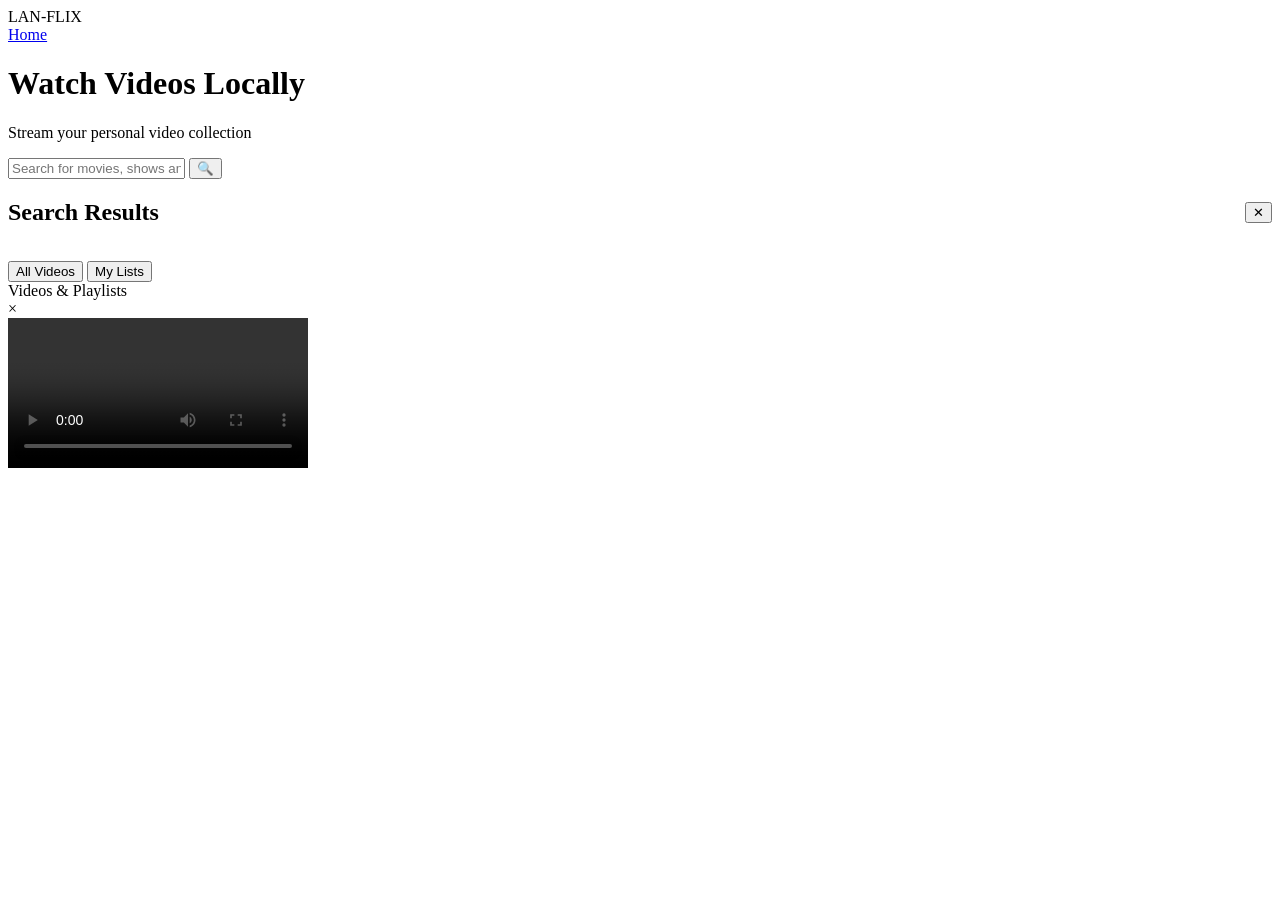
==== app/frontend/index.html @ 59cd325a "добавил отображение субтитров в модальном окне видео и улучшил стилизацию модального окна" ====
<!DOCTYPE html>
<html lang="en">
<head>
    <meta charset="UTF-8">
    <meta name="viewport" content="width=device-width, initial-scale=1.0">
    <title>LAN-FLIX</title>
    <link rel="stylesheet" href="/style.css">
</head>
<body>
    <nav class="navbar">
        <div class="logo">LAN-FLIX</div>
        <div style="display: flex; align-items: center; gap: 20px;">
            <a href="/" class="home-link">Home</a>            
        </div>
    </nav>

    <div class="hero">
        <div class="hero-content">
            <h1>Watch Videos Locally</h1>
            <p>Stream your personal video collection</p>
            <div class="hero-search-container">
                <div class="hero-search">
                    <input type="text" id="hero-search-input" placeholder="Search for movies, shows and more...">
                    <button onclick="heroSearch()">🔍</button>
                </div>
                <div id="hero-results"></div>
            </div>
        </div>
    </div>

    <div class="search-results-section" id="search-results-section">
        <div style="display: flex; align-items: center; justify-content: space-between; margin-bottom: 15px;">
            <h2 id="search-results-title">Search Results</h2>
            <button class="close-search" onclick="clearSearch()">✕</button>
        </div>
        <div id="search-results-list"></div>
    </div>

    <div class="content-section">
        <div class="category-tabs">
            <button class="category-tab active" onclick="filterCategory('all', this)">All Videos</button>           
            <button class="category-tab" onclick="showPlaylists()">My Lists</button>
        </div>

        <button class="back-btn" id="back-btn" style="display: none;" onclick="goBack()">
            ← Back to Browse
        </button>

        <div class="content-section-handle" onclick="toggleContentSection()">
            <span>Videos & Playlists</span>
        </div>

        <div id="video-container">
            <div class="loader"></div>
        </div>
    </div>

    <div class="video-player-modal" id="video-modal">
        <span class="close-modal" onclick="closeModal()">&times;</span>
        <div class="modal-body">
            <div class="modal-content">
                <video id="video-player" controls>
                    Your browser does not support the video tag.
                </video>
                <h2 id="modal-title" style="margin-top: 20px;"></h2>
            </div>
            <div class="modal-subtitles" id="video-subtitles"></div>
        </div>
    </div>


<script src="/common.js"></script>
</body>
</html>
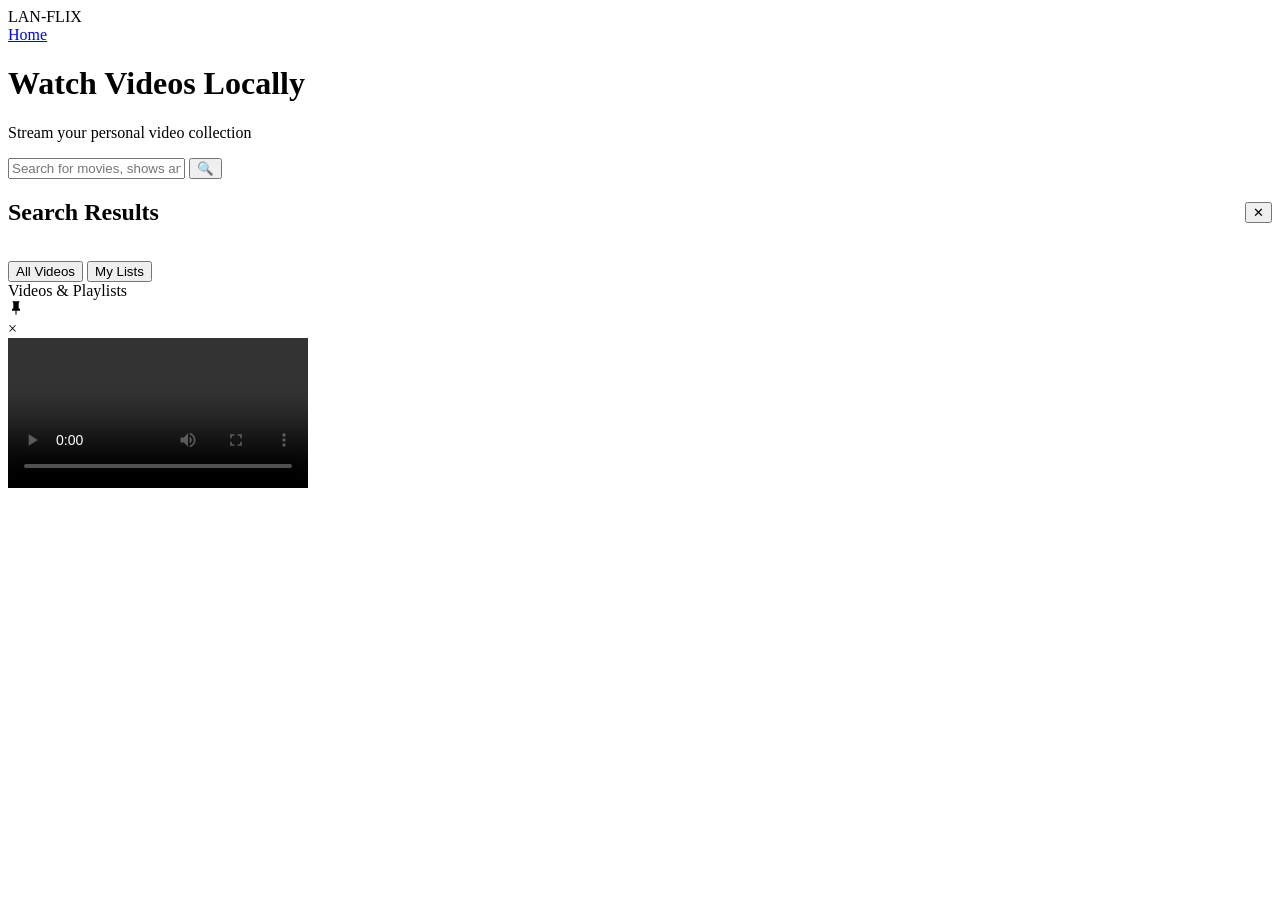
==== commit 2e232dbf: "add pin icon" ====
--- a/app/frontend/index.html
+++ b/app/frontend/index.html
@@ -37,19 +37,24 @@
     </div>
 
     <div class="content-section">
-        <div class="category-tabs">
-            <button class="category-tab active" onclick="filterCategory('all', this)">All Videos</button>           
-            <button class="category-tab" onclick="showPlaylists()">My Lists</button>
+        <div class="content-header">
+            <div class="category-tabs">
+                <button class="category-tab active" onclick="filterCategory('all', this)">All Videos</button>           
+                <button class="category-tab" onclick="showPlaylists()">My Lists</button>
+            </div>
+            <button class="back-btn" id="back-btn" style="display: none;" onclick="goBack()">
+                ← Back to Browse
+            </button>
+            <div class="content-section-handle" onclick="toggleContentSection()">
+                <span>Videos & Playlists</span>
+                <div id="pin-icon" class="pin-btn">
+            <svg viewBox="0 0 24 24" width="16" height="16" fill="currentColor">
+            <path d="M16,12V4H17V2H7V4H8V12L6,14V16H11.2V22H12.8V16H18V14L16,12Z" />
+        </svg>
+    </div>
+            </div>
+
         </div>
-
-        <button class="back-btn" id="back-btn" style="display: none;" onclick="goBack()">
-            ← Back to Browse
-        </button>
-
-        <div class="content-section-handle" onclick="toggleContentSection()">
-            <span>Videos & Playlists</span>
-        </div>
-
         <div id="video-container">
             <div class="loader"></div>
         </div>
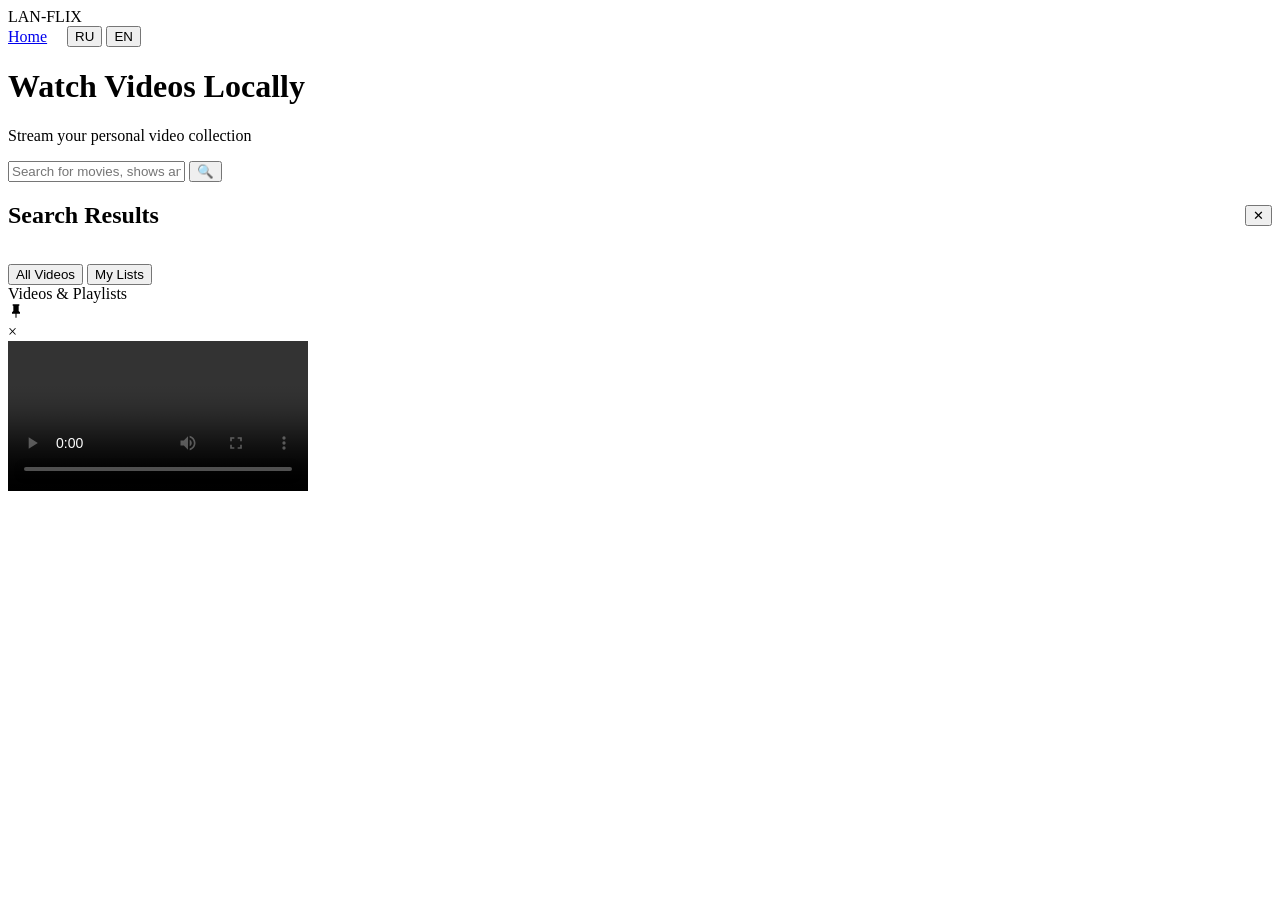
==== commit 9cf7a977: "add i18n localization" ====
--- a/app/frontend/index.html
+++ b/app/frontend/index.html
@@ -10,17 +10,21 @@
     <nav class="navbar">
         <div class="logo">LAN-FLIX</div>
         <div style="display: flex; align-items: center; gap: 20px;">
-            <a href="/" class="home-link">Home</a>            
+            <a href="/" class="home-link" data-i18n="nav.home">Home</a>
+            <div class="language-switcher">
+                <button class="lang-btn active" onclick="changeLanguage('ru')">RU</button>
+                <button class="lang-btn" onclick="changeLanguage('en')">EN</button>
+            </div>            
         </div>
     </nav>
 
     <div class="hero">
         <div class="hero-content">
-            <h1>Watch Videos Locally</h1>
-            <p>Stream your personal video collection</p>
+            <h1 data-i18n="hero.title">Watch Videos Locally</h1>
+            <p data-i18n="hero.subtitle">Stream your personal video collection</p>
             <div class="hero-search-container">
                 <div class="hero-search">
-                    <input type="text" id="hero-search-input" placeholder="Search for movies, shows and more...">
+                    <input type="text" id="hero-search-input" data-i18n-placeholder="hero.search.placeholder" placeholder="Search for movies, shows and more...">
                     <button onclick="heroSearch()">🔍</button>
                 </div>
                 <div id="hero-results"></div>
@@ -30,7 +34,7 @@
 
     <div class="search-results-section" id="search-results-section">
         <div style="display: flex; align-items: center; justify-content: space-between; margin-bottom: 15px;">
-            <h2 id="search-results-title">Search Results</h2>
+            <h2 id="search-results-title" data-i18n="search.results">Search Results</h2>
             <button class="close-search" onclick="clearSearch()">✕</button>
         </div>
         <div id="search-results-list"></div>
@@ -39,14 +43,17 @@
     <div class="content-section">
         <div class="content-header">
             <div class="category-tabs">
-                <button class="category-tab active" onclick="filterCategory('all', this)">All Videos</button>           
-                <button class="category-tab" onclick="showPlaylists()">My Lists</button>
+                <button class="category-tab active" onclick="filterCategory('all', this)" data-i18n="tabs.allVideos">All Videos</button>           
+                <button class="category-tab" onclick="showPlaylists()" data-i18n="tabs.myLists">My Lists</button>
             </div>
-            <button class="back-btn" id="back-btn" style="display: none;" onclick="goBack()">
-                ← Back to Browse
-            </button>
+            <div class="manage-playlist">
+                <button class="back-btn" id="back-btn" style="display: none;" onclick="goBack()">
+                    ← <span data-i18n="buttons.backToBrowse">Back to Browse</span>
+                </button>
+                <div id="playlist-name"></div>
+            </div>
             <div class="content-section-handle" onclick="toggleContentSection()">
-                <span>Videos & Playlists</span>
+                <span data-i18n="section.videosPlaylists">Videos & Playlists</span>
                 <div id="pin-icon" class="pin-btn">
             <svg viewBox="0 0 24 24" width="16" height="16" fill="currentColor">
             <path d="M16,12V4H17V2H7V4H8V12L6,14V16H11.2V22H12.8V16H18V14L16,12Z" />
@@ -56,7 +63,9 @@
 
         </div>
         <div id="video-container">
-            <div class="loader"></div>
+            <div class="video-row" id="video-row">
+            <div id ="row-loader" class="loader-anchor"></div>            
+            </div>
         </div>
     </div>
 
@@ -65,7 +74,7 @@
         <div class="modal-body">
             <div class="modal-content">
                 <video id="video-player" controls>
-                    Your browser does not support the video tag.
+                    <span data-i18n="video.notSupported">Your browser does not support the video tag.</span>
                 </video>
                 <h2 id="modal-title" style="margin-top: 20px;"></h2>
             </div>
@@ -74,6 +83,7 @@
     </div>
 
 
+<script src="/static/js/i18n.js"></script>
 <script src="/common.js"></script>
 </body>
 </html>
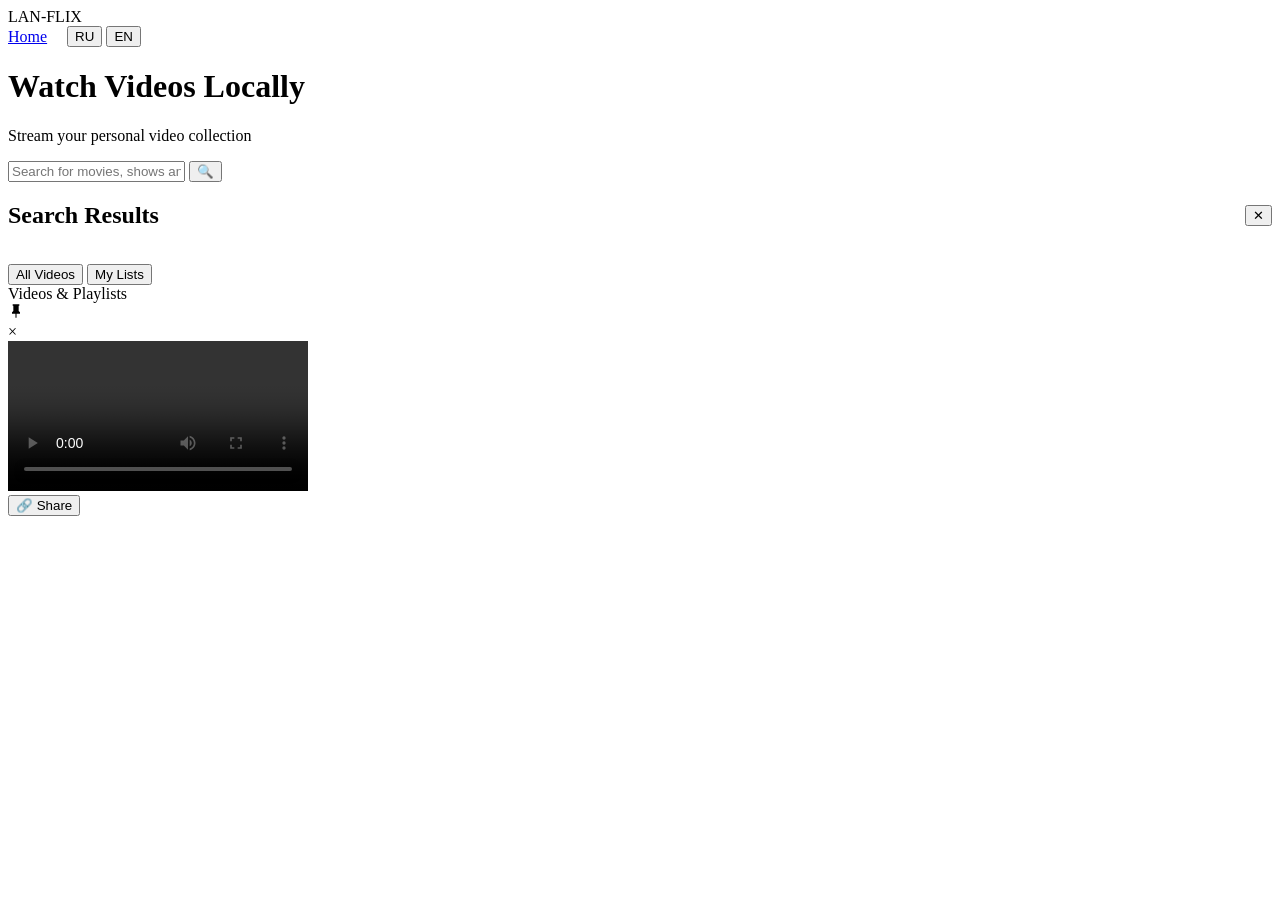
==== commit 64031839: "add share button" ====
--- a/app/frontend/index.html
+++ b/app/frontend/index.html
@@ -76,7 +76,13 @@
                 <video id="video-player" controls>
                     <span data-i18n="video.notSupported">Your browser does not support the video tag.</span>
                 </video>
-                <h2 id="modal-title" style="margin-top: 20px;"></h2>
+                <div class="video-controls-bar">
+                    <h2 id="modal-title" style="margin: 0; flex: 1;"></h2>
+                    <button class="share-button" onclick="copyShareLink()" data-i18n="buttons.shareWithTimecode" title="Share with current timestamp">
+                        <span class="share-icon">🔗</span>
+                        <span class="share-text" data-i18n="buttons.share">Share</span>
+                    </button>
+                </div>
             </div>
             <div class="modal-subtitles" id="video-subtitles"></div>
         </div>
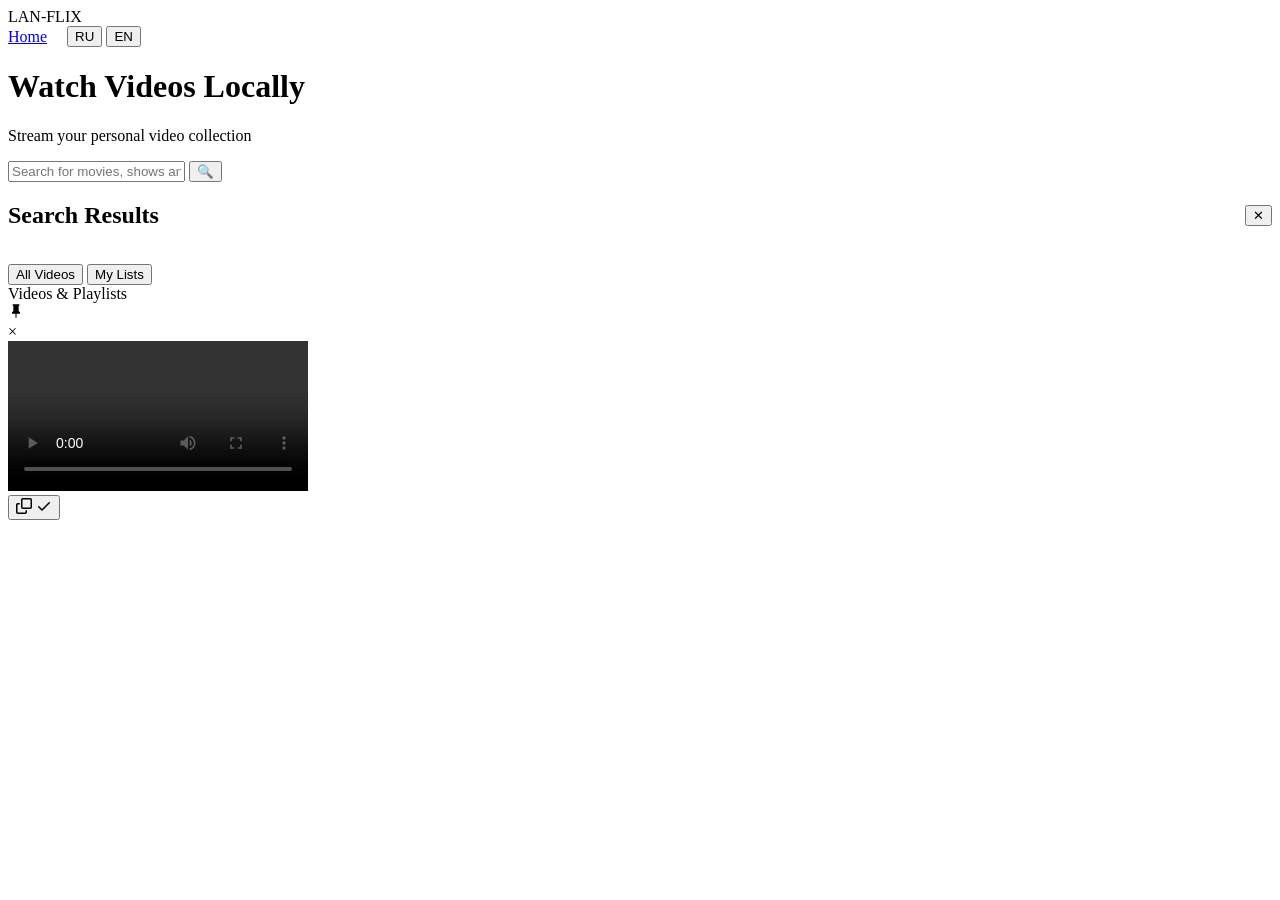
==== commit 1110b0f8: "feat(ui): add playlist copybutton and restyle share button" ====
--- a/app/frontend/index.html
+++ b/app/frontend/index.html
@@ -51,6 +51,7 @@
                     ← <span data-i18n="buttons.backToBrowse">Back to Browse</span>
                 </button>
                 <div id="playlist-name"></div>
+                
             </div>
             <div class="content-section-handle" onclick="toggleContentSection()">
                 <span data-i18n="section.videosPlaylists">Videos & Playlists</span>
@@ -78,9 +79,20 @@
                 </video>
                 <div class="video-controls-bar">
                     <h2 id="modal-title" style="margin: 0; flex: 1;"></h2>
-                    <button class="share-button" onclick="copyShareLink()" data-i18n="buttons.shareWithTimecode" title="Share with current timestamp">
-                        <span class="share-icon">🔗</span>
-                        <span class="share-text" data-i18n="buttons.share">Share</span>
+                    <button class="copy-button ClipboardButton btn btn-invisible js-clipboard-copy m-2 p-0 d-flex flex-justify-center flex-items-center share-button"
+                            aria-label="Copy video link with timestamp"
+                            data-copy-feedback="Copied!"
+                            data-tooltip-direction="w"
+                            onclick="copyShareLink()"
+                            title="Share with current timestamp"
+                            data-i18n-title="buttons.shareWithTimestamp">
+                        <svg aria-hidden="true" height="16" viewBox="0 0 16 16" version="1.1" width="16" data-view-component="true" class="octicon octicon-copy js-clipboard-copy-icon">
+                            <path d="M0 6.75C0 5.784.784 5 1.75 5h1.5a.75.75 0 0 1 0 1.5h-1.5a.25.25 0 0 0-.25.25v7.5c0 .138.112.25.25.25h7.5a.25.25 0 0 0 .25-.25v-1.5a.75.75 0 0 1 1.5 0v1.5A1.75 1.75 0 0 1 9.25 16h-7.5A1.75 1.75 0 0 1 0 14.25Z"></path>
+                            <path d="M5 1.75C5 .784 5.784 0 6.75 0h7.5C15.216 0 16 .784 16 1.75v7.5A1.75 1.75 0 0 1 14.25 11h-7.5A1.75 1.75 0 0 1 5 9.25Zm1.75-.25a.25.25 0 0 0-.25.25v7.5c0 .138.112.25.25.25h7.5a.25.25 0 0 0 .25-.25v-7.5a.25.25 0 0 0-.25-.25Z"></path>
+                        </svg>
+                        <svg aria-hidden="true" height="16" viewBox="0 0 16 16" version="1.1" width="16" data-view-component="true" class="octicon octicon-check js-clipboard-check-icon color-fg-success d-none">
+                            <path d="M13.78 4.22a.75.75 0 0 1 0 1.06l-7.25 7.25a.75.75 0 0 1-1.06 0L2.22 9.28a.751.751 0 0 1 .018-1.042.751.751 0 0 1 1.042-.018L6 10.94l6.72-6.72a.75.75 0 0 1 1.06 0Z"></path>
+                        </svg>
                     </button>
                 </div>
             </div>
@@ -88,6 +100,25 @@
         </div>
     </div>
 
+    <template id="playlist-name-template">
+        <div style="display: flex; align-items: center; gap: 10px;">
+            <h2 class="playlist-title"></h2>
+            <button class="copy-button ClipboardButton btn btn-invisible js-clipboard-copy m-2 p-0 d-flex flex-justify-center flex-items-center playlist-copy-button"
+                    aria-label=""
+                    data-copy-feedback="Copied!"
+                    data-tooltip-direction="w"
+                    onclick="copyPlaylistLink()"
+                    title="">
+                <svg aria-hidden="true" height="16" viewBox="0 0 16 16" version="1.1" width="16" data-view-component="true" class="octicon octicon-copy js-clipboard-copy-icon">
+                    <path d="M0 6.75C0 5.784.784 5 1.75 5h1.5a.75.75 0 0 1 0 1.5h-1.5a.25.25 0 0 0-.25.25v7.5c0 .138.112.25.25.25h7.5a.25.25 0 0 0 .25-.25v-1.5a.75.75 0 0 1 1.5 0v1.5A1.75 1.75 0 0 1 9.25 16h-7.5A1.75 1.75 0 0 1 0 14.25Z"></path>
+                    <path d="M5 1.75C5 .784 5.784 0 6.75 0h7.5C15.216 0 16 .784 16 1.75v7.5A1.75 1.75 0 0 1 14.25 11h-7.5A1.75 1.75 0 0 1 5 9.25Zm1.75-.25a.25.25 0 0 0-.25.25v7.5c0 .138.112.25.25.25h7.5a.25.25 0 0 0 .25-.25v-7.5a.25.25 0 0 0-.25-.25Z"></path>
+                </svg>
+                <svg aria-hidden="true" height="16" viewBox="0 0 16 16" version="1.1" width="16" data-view-component="true" class="octicon octicon-check js-clipboard-check-icon color-fg-success d-none">
+                    <path d="M13.78 4.22a.75.75 0 0 1 0 1.06l-7.25 7.25a.75.75 0 0 1-1.06 0L2.22 9.28a.751.751 0 0 1 .018-1.042.751.751 0 0 1 1.042-.018L6 10.94l6.72-6.72a.75.75 0 0 1 1.06 0Z"></path>
+                </svg>
+            </button>
+        </div>
+    </template>
 
 <script src="/static/js/i18n.js"></script>
 <script src="/common.js"></script>
